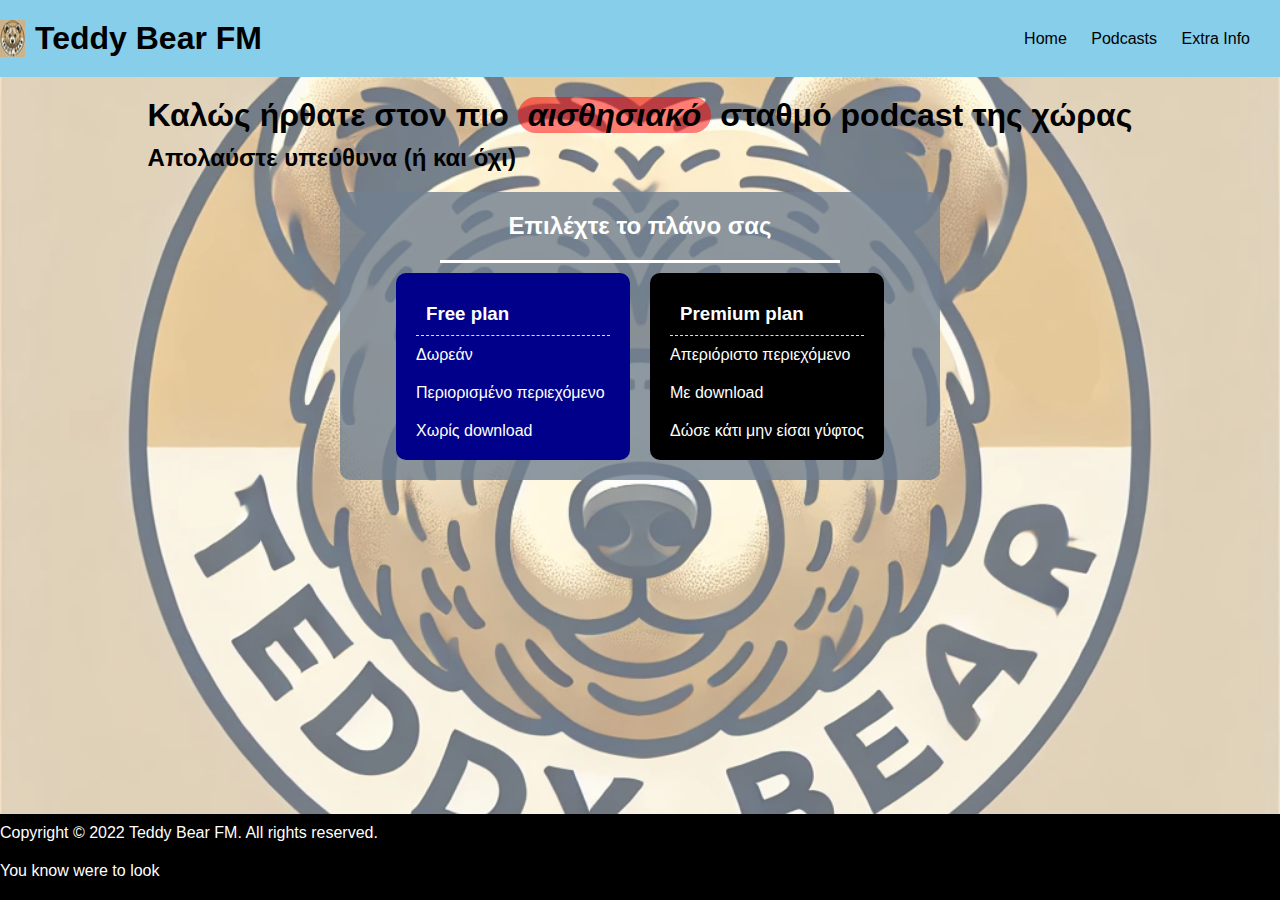
==== index.html @ 45e0e2e4 "Initial commit" ====
<!DOCTYPE html>
<html>
    <head>
        <meta charset="utf-8">
        <meta http-equiv="X-UA-Compatible" content="IE=edge">
        <title>Teddy Bear FM</title>
        <meta name="description" content="">
        <meta name="viewport" content="width=device-width, initial-scale=1">
        <link rel="stylesheet" href="styles.css">
        <link
            rel="stylesheet"
            href="https://cdnjs.cloudflare.com/ajax/libs/font-awesome/6.4.2/css/all.min.css"
            integrity="sha512-z3gLpd7yknf1YoNbCzqRKc4qyor8gaKU1qmn+CShxbuBusANI9QpRohGBreCFkKxLhei6S9CQXFEbbKuqLg0DA=="
            crossorigin="anonymous"
            referrerpolicy="no-referrer"
        />
        <link rel="icon" href="./files/teddy_logo_rounded.png" type="image/jpeg"> 
    </head>
    <header>
        <nav>
            <div class="nav-container">
                <div class="logo">
                    <img src="./files/teddy_logo_sm.jpg" alt="Teddy Bear FM">
                    <h1>Teddy Bear FM</h1>
                </div>
                <div class="nav-ul">
                    <ul>
                        <a href="index.html"<li>Home</li></a>
                        <a href="podcasts.html"<li>Podcasts</li></a>
                        <a href="about.html"<li>Extra Info</li></a>
                    </ul>
                </div>
            </div>
        </nav>
    </header>
    <body>
        <main>
            <section>
                <div class="body-container">
                    <div class="body-header">
                        <h1>Καλώς ήρθατε στον πιο <span class="strong">αισθησιακό</span> σταθμό podcast της χώρας</h1>
                        <h2>Απολαύστε υπεύθυνα (ή και όχι)</h2>
                    </div>
                </div>
            </section>
            <section class="lefta">
                <h2 class="lefta-header">Επιλέχτε το πλάνο σας</h2>
                <div class="lefta-container">
                    <div class="free" title="Όχι, πήγαινε στο δίπλα">
                        <h3>Free plan</h3>
                        <nav class="free-nav">
                            <ul class="free-ul">
                                <li>Δωρεάν</li>
                                <li>Περιορισμένο περιεχόμενο</li>
                                <li>Χωρίς download</li>
                            </ul>
                        </nav>
                    </div>
                    <div class="premium" title="Ναι εδώ!!">
                        <h3 class="premium-header">Premium plan</h3>
                        <nav class="premium-nav">
                            <ul class="premium-ul">
                                <li>Απεριόριστο περιεχόμενο</li>
                                <li>Με download</li>
                                <li>Δώσε κάτι μην είσαι γύφτος</li>
                            </ul>
                        </nav>
                    </div>
                </div>
            </section>
        </main>
        <footer>
            <p class="p1">Copyright © 2022 Teddy Bear FM. All rights reserved.</p>
            <div class="social">
                <p>You know were to look</p>
                <a href="#"><i class="fab fa-telegram"></i></a>
            </div>
        </footer>
        <script src="index.js"></script>
    </body>
</html>
---- styles.css ----
*{
    margin: 0;
    padding: 0;
    box-sizing: border-box;
}

body, html{
    font-family: 'Poppins', sans-serif;
    min-height: 100vh;
    display: flex;
    flex-direction: column;
}


body::before{
    content: '';
    position: absolute;
    width: 100%;
    height: 100%;
    background-image: url('./files/teddy_logo.jpg');
    background-size: cover;
    background-position: center;
    background-repeat: no-repeat;
    opacity: 0.6;
    z-index: -1;
} 

header{
    background-color: skyblue;
}


.nav-container{
    background-color: skyblue;
    display: flex;
    justify-content: space-between;
    align-items: center; 
    padding: 20px 0;  
}

.nav-container .logo{
    display: flex;
    gap: 10px;
}

.nav-container .nav-ul{
    display: flex;
    grid-template-columns: repeat(3, 1fr);
    justify-content: space-between;
    padding-right: 10px;
    
}

.nav-container .nav-ul ul{
    list-style: none;
    display: inline;
    gap: 10px;
}

.nav-container .nav-ul ul a{
    text-align: center;
    text-decoration: none;
    color:black;
    margin-right: 20px;
}

.nav-container .nav-ul ul a:hover{
    color: darkblue;
    cursor: pointer;
}

.body-container{
    padding: 20px;
    margin: 10px;
    width: 100%;
    max-width: fit-content;
    margin: 0 auto;
    border-radius: 20px;
}


.body-container .body-header h1{
   padding-bottom: 10px;
}


.lefta{
    display: flex;
    flex-direction: column;
    justify-content: center;
    align-items: center;
    padding: 20px;
    width: 100%;
    max-width: 600px;
    margin: 0 auto;
    background-color: rgb(112, 128, 144, 0.8);
    border-radius: 10px;
}


.lefta .lefta-header{
    display: flex;
    justify-content: center;
    align-items: center;
    padding-bottom: 20px;
    border-bottom: 3px solid white;
    width: 100%;
    max-width: 400px;
    color: white;
}

.lefta .lefta-container{
    display: grid;
    justify-content: space-between;
    grid-template-columns: repeat(2, 1fr);
    gap: 20px;
}

.lefta .lefta-container .free{
    display: grid;
    padding: 20px;
    background-color: rgb(0, 0, 139);
    border-radius: 10px;
    color: white;
    margin-top: 10px;
}

.lefta .lefta-container .free:hover{
    background-color: rgb(0, 0, 139, 0.8);
    cursor: pointer;
}


.lefta .lefta-container .free h3{
    border-bottom: 1px dashed wheat;
    padding: 10px;
}

.lefta .lefta-container .free .free-nav .free-ul{
    display: grid;
    list-style: none;
    padding-top: 10px;
    gap: 20px;
}

.lefta .lefta-container .premium{
    display: grid;
    padding: 20px;
    background-color: black;
    border-radius: 10px;
    color: white;
    margin-top: 10px;
}

.lefta .lefta-container .premium:hover{
    background-color: rgb(0, 0, 0, 0.8);
    cursor: pointer;
}

.lefta .lefta-container .premium h3{
    border-bottom: 1px dashed wheat;
    padding: 10px;
}

.lefta .lefta-container .premium .premium-nav .premium-ul{
    display: grid;
    list-style: none;
    padding-top: 10px;
    gap: 20px;
}

.strong{
    font-weight: 600;
    font-style: italic;
    background-color: rgba(255, 0, 0, 0.5);
    border-radius: 20px;
    font-size: 32px;
    padding: 0px 10px;
}

main{
    flex: 1;
}

footer{
    position: relative;
    bottom: 0;
    width: 100%;
    background-color: black;
    color: white;
}

footer .p1{
    margin-top: 10px;
}

footer .social i{
    color: white;
}

footer .social{
    display: flex;
    gap: 20px;
    padding: 20px 0;
    align-items: center;
}

@media (max-width: 600px){
    .body-header {
        font-size: 12px;
    }
}
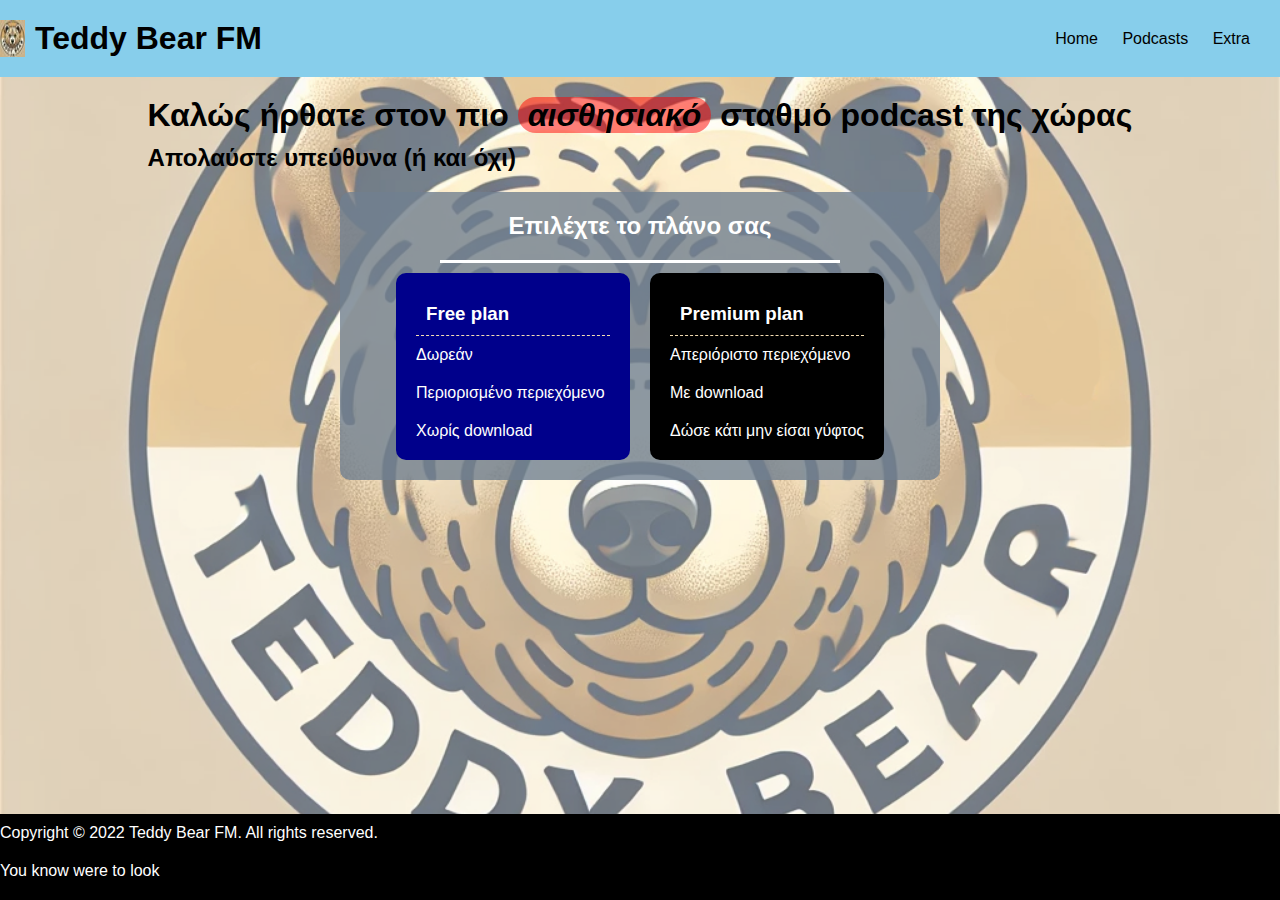
==== commit 4579b2f9: "Update index.html" ====
--- a/index.html
+++ b/index.html
@@ -27,7 +27,7 @@
                     <ul>
                         <a href="index.html"<li>Home</li></a>
                         <a href="podcasts.html"<li>Podcasts</li></a>
-                        <a href="about.html"<li>Extra Info</li></a>
+                        <a href="about.html"<li>Extra</li></a>
                     </ul>
                 </div>
             </div>
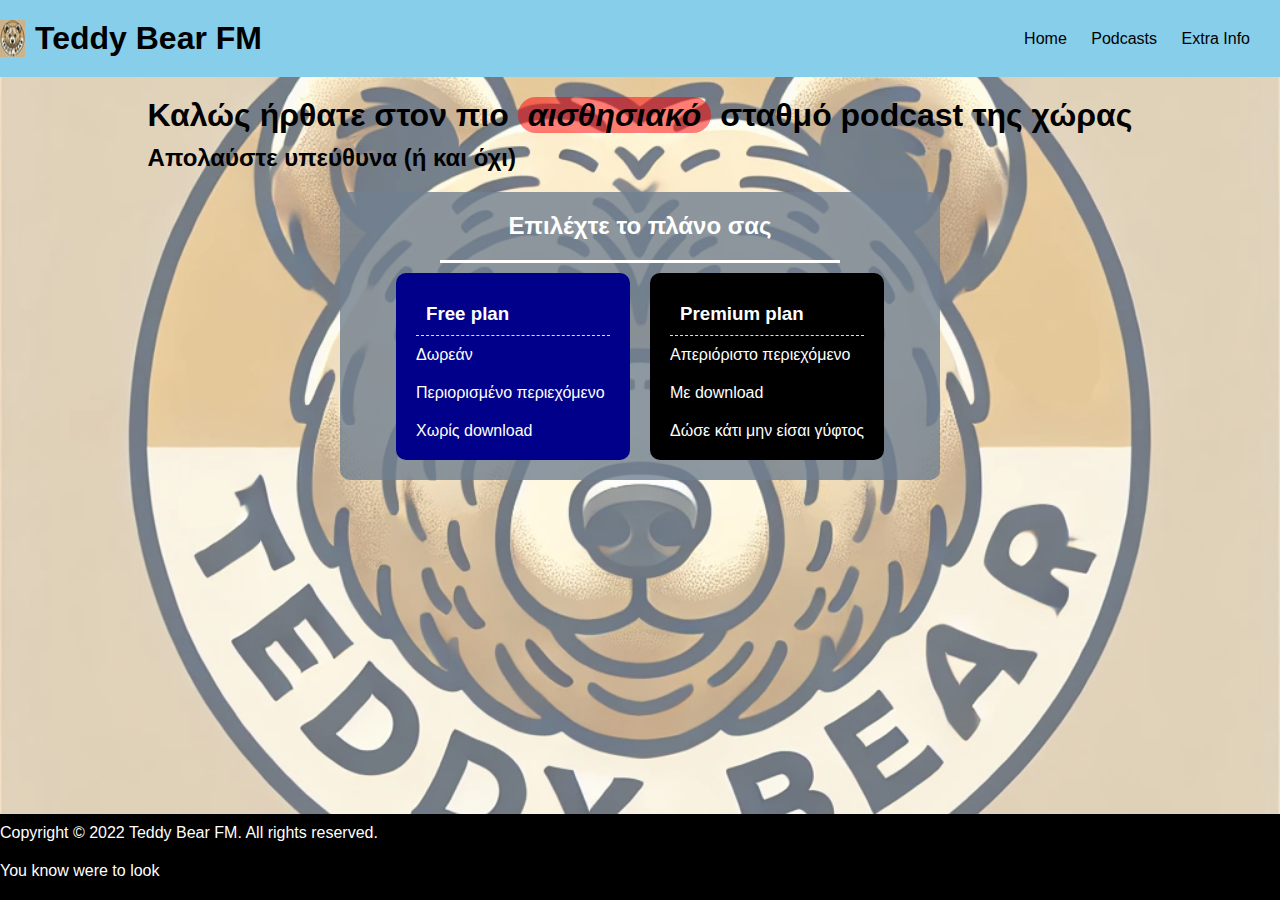
==== commit 6513b644: "Update index.html" ====
--- a/index.html
+++ b/index.html
@@ -27,7 +27,7 @@
                     <ul>
                         <a href="index.html"<li>Home</li></a>
                         <a href="podcasts.html"<li>Podcasts</li></a>
-                        <a href="about.html"<li>Extra</li></a>
+                        <a href="about.html"<li>Extra Info</li></a>
                     </ul>
                 </div>
             </div>
